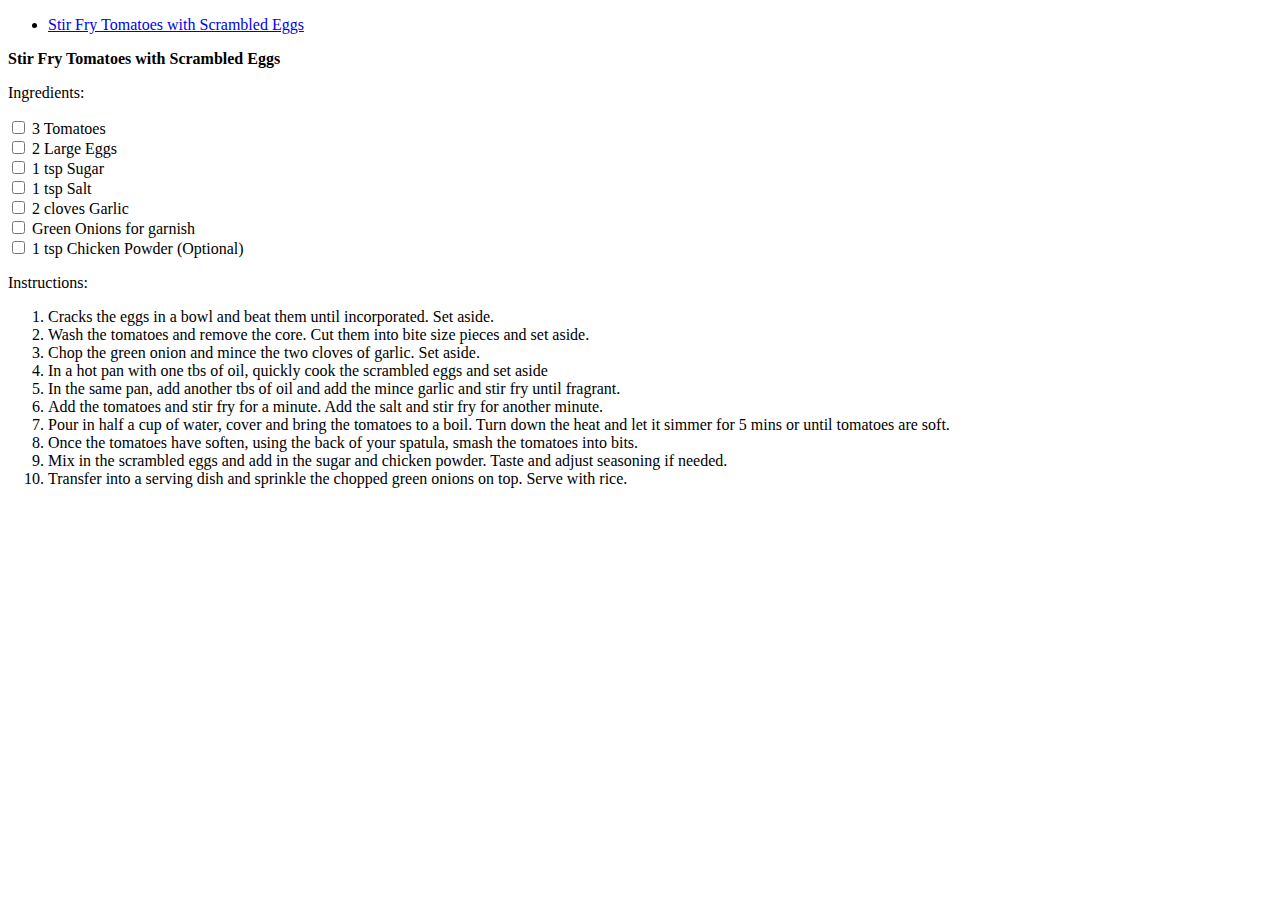
==== index.html @ 3cd475b6 "Create Index.html" ====
<!DOCTYPE html>
<html>
<head>
<title> Welcome </title>
<ul>
<li><a href="#tomatoeggs"> Stir Fry Tomatoes with Scrambled Eggs</a></li>
</ul>
<body>
<p id="tomatoeggs"><b>Stir Fry Tomatoes with Scrambled Eggs</b></p>
<p> Ingredients:</p>
            <label for="tomatoes"> <input id="tomatoes" type="checkbox" name="ingredients"> 3 Tomatoes</label>
            <br>
            <label for="eggs"> <input id="eggs" type="checkbox" name="ingredients"> 2 Large Eggs </label>
            <br>   
            <label for="sugar"> <input id ="sugar" type="checkbox" name="ingredients"> 1 tsp Sugar </label>  
            <br>
            <label for ="salt"> <input id="salt" type="checkbox" name="ingredients"> 1 tsp Salt</label>
            <br>
            <label for ="garlic"> <input id="garlic" type="checkbox" name= "ingredients"> 2 cloves Garlic </label>
            <br>
            <label for = "green onions"> <input id ="green onions" type="checkbox" name="ingredients"> Green Onions for garnish</label>
            <br>
            <label for ="chicken powder"> <input id="chicken powder" type="checkbox" name="ingredients"> 1 tsp Chicken Powder (Optional)</label>

<p> Instructions: </p>
<ol>
    <li> Cracks the eggs in a bowl and beat them until incorporated. Set aside. </li>
    <li> Wash the tomatoes and remove the core. Cut them into bite size pieces and set aside.</li>
    <li> Chop the green onion and mince the two cloves of garlic. Set aside. </li>
    <li> In a hot pan with one tbs of oil, quickly cook the scrambled eggs and set aside</li>
    <li> In the same pan, add another tbs of oil and add the mince garlic and stir fry until fragrant.</li>
    <li> Add the tomatoes and stir fry for a minute. Add the salt and stir fry for another minute. </li>
    <li> Pour in half a cup of water, cover and bring the tomatoes to a boil. Turn down the heat and let it simmer for 5 mins or until tomatoes are soft.</li>
    <li> Once the tomatoes have soften, using the back of your spatula, smash the tomatoes into bits. </li>
    <li> Mix in the scrambled eggs and add in the sugar and chicken powder. Taste and adjust seasoning if needed. </li>
    <li> Transfer into a serving dish and sprinkle the chopped green onions on top. Serve with rice.</li>
</ol>

</body>
</html>
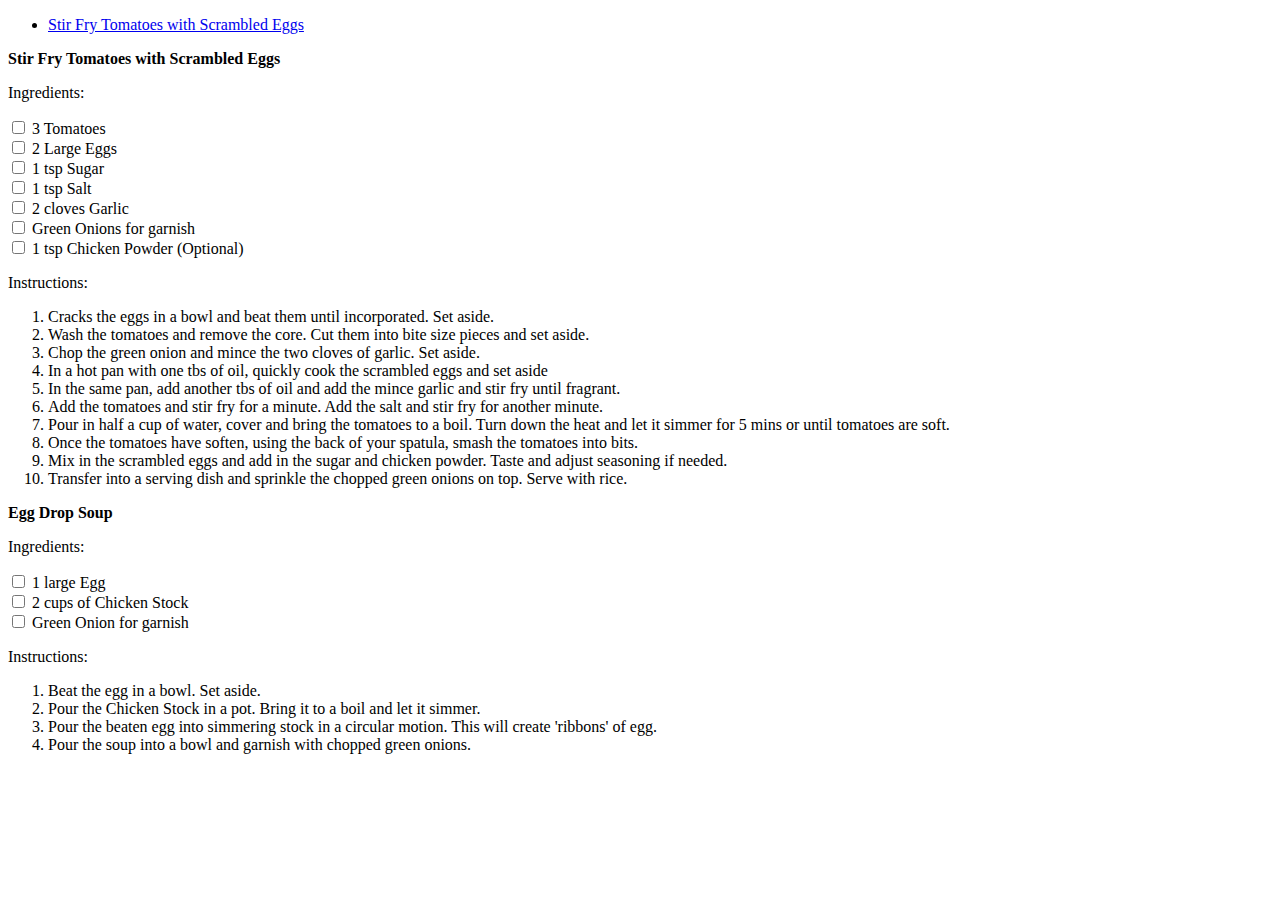
==== commit a9377423: "Update index.html" ====
--- a/index.html
+++ b/index.html
@@ -35,6 +35,21 @@
     <li> Mix in the scrambled eggs and add in the sugar and chicken powder. Taste and adjust seasoning if needed. </li>
     <li> Transfer into a serving dish and sprinkle the chopped green onions on top. Serve with rice.</li>
 </ol>
+<p> <b> Egg Drop Soup </b> <p>
+<p> Ingredients:</p>
+	<label for="egg"> <input id="eggs" type="checkbox" name="ingredients"> 1 large Egg </label>
+	<br>
+	<label for="Chicken Stock"> <input id="chicken stock" type="checkbox" name="ingredients"> 2 cups of Chicken Stock</label>
+	<br>
+	<label for="Green Onion"> <input id="green onion" type="checkbox" name="ingredients"> Green Onion for garnish</label>
+
+<p> Instructions: </p>
+<ol>
+	<li>Beat the egg in a bowl. Set aside.</li>
+	<li>Pour the Chicken Stock in a pot. Bring it to a boil and let it simmer. </li>
+	<li>Pour the beaten egg into simmering stock in a circular motion. This will create 'ribbons' of egg. </li>
+	<li>Pour the soup into a bowl and garnish with chopped green onions.</li>
+</ol>
 
 </body>
 </html>
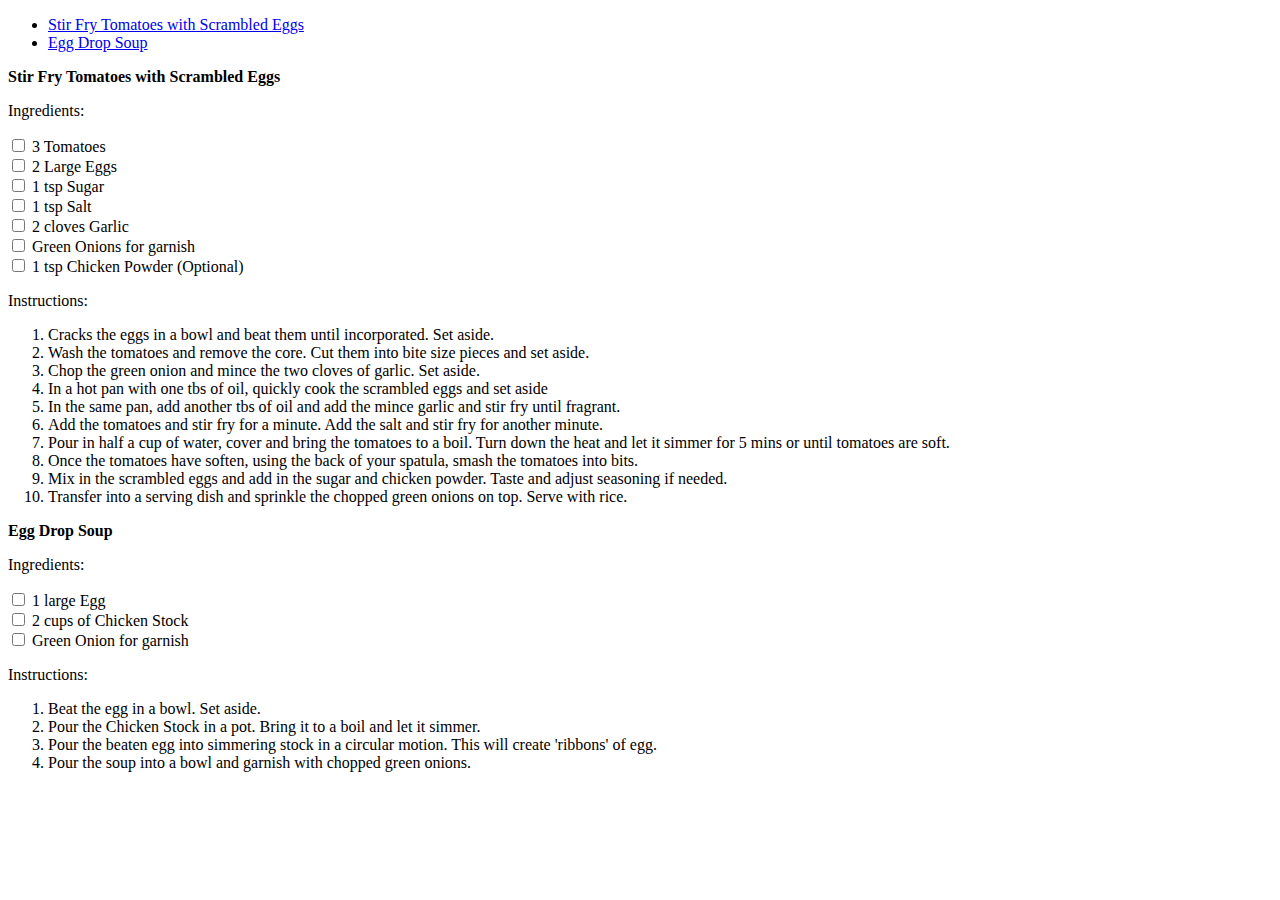
==== commit 2460ffdd: "update index.html" ====
--- a/index.html
+++ b/index.html
@@ -4,6 +4,7 @@
 <title> Welcome </title>
 <ul>
 <li><a href="#tomatoeggs"> Stir Fry Tomatoes with Scrambled Eggs</a></li>
+	<li><a href="#eggdrop"> Egg Drop Soup </a></li>
 </ul>
 <body>
 <p id="tomatoeggs"><b>Stir Fry Tomatoes with Scrambled Eggs</b></p>
@@ -35,7 +36,7 @@
     <li> Mix in the scrambled eggs and add in the sugar and chicken powder. Taste and adjust seasoning if needed. </li>
     <li> Transfer into a serving dish and sprinkle the chopped green onions on top. Serve with rice.</li>
 </ol>
-<p> <b> Egg Drop Soup </b> <p>
+<p id="eggdrop"> <b> Egg Drop Soup </b> <p>
 <p> Ingredients:</p>
 	<label for="egg"> <input id="eggs" type="checkbox" name="ingredients"> 1 large Egg </label>
 	<br>
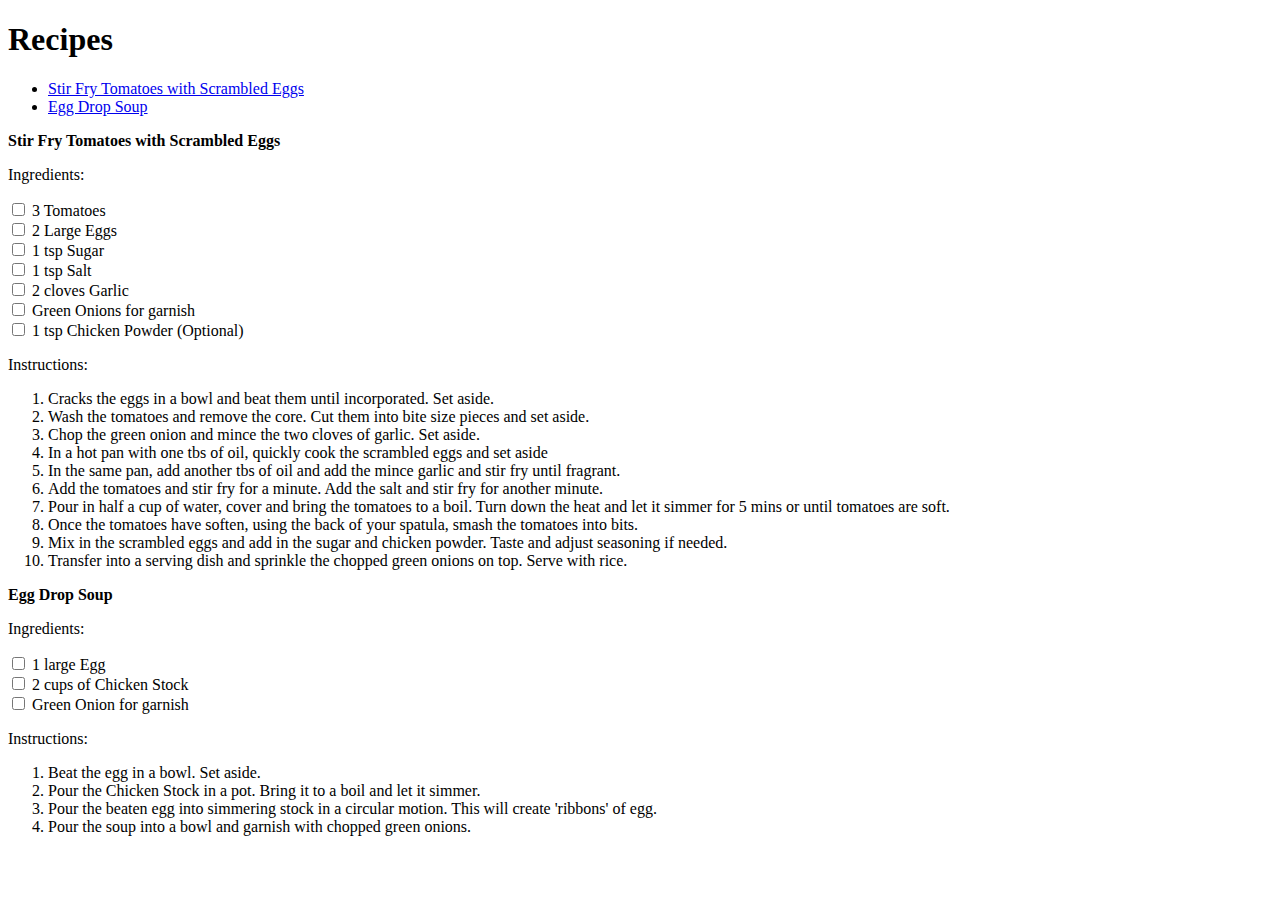
==== commit 8eddf4cd: "update index.html" ====
--- a/index.html
+++ b/index.html
@@ -2,6 +2,7 @@
 <html>
 <head>
 <title> Welcome </title>
+	<h1> Recipes </h1>
 <ul>
 <li><a href="#tomatoeggs"> Stir Fry Tomatoes with Scrambled Eggs</a></li>
 	<li><a href="#eggdrop"> Egg Drop Soup </a></li>
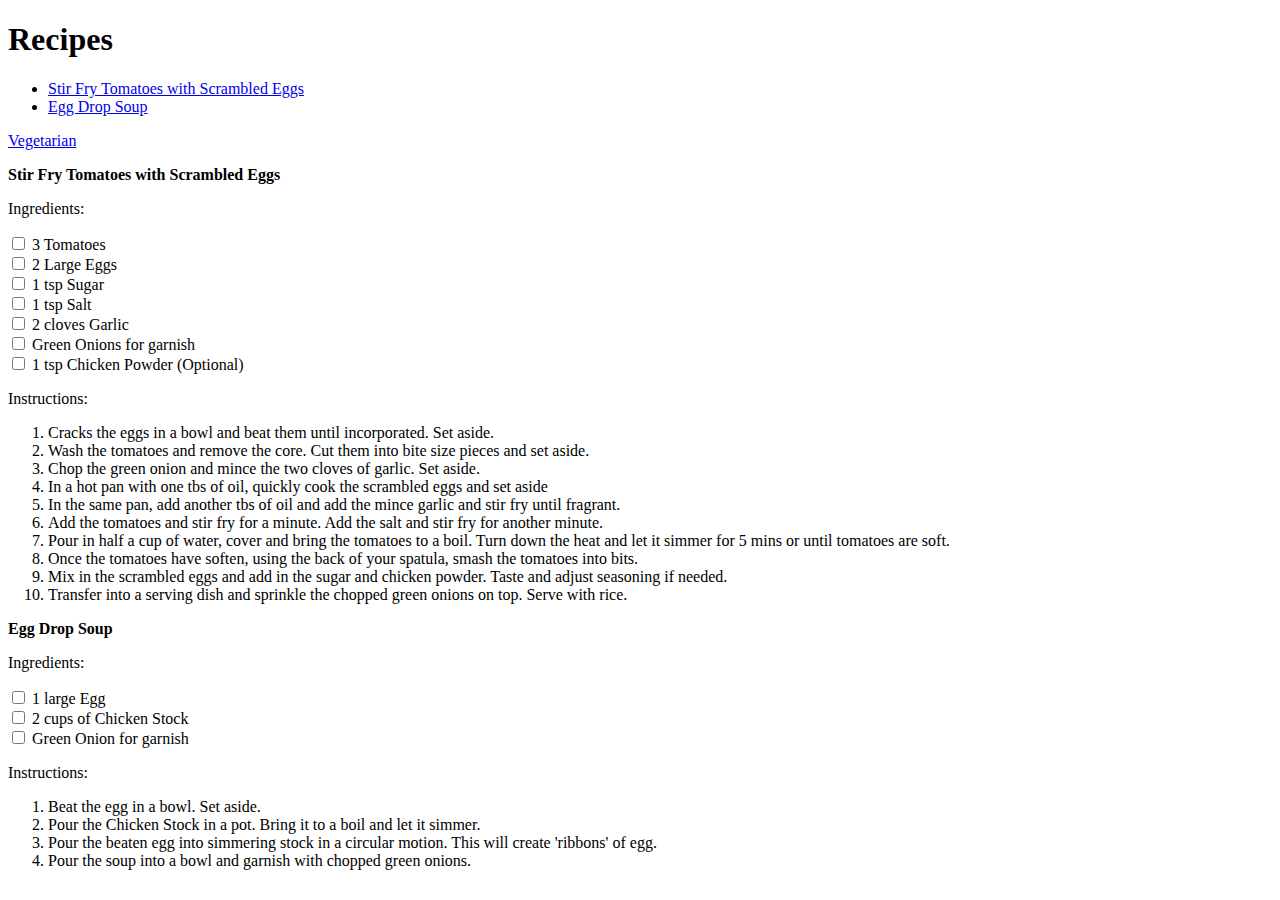
==== commit 72a59e1f: "Update index.html" ====
--- a/index.html
+++ b/index.html
@@ -7,6 +7,7 @@
 <li><a href="#tomatoeggs"> Stir Fry Tomatoes with Scrambled Eggs</a></li>
 	<li><a href="#eggdrop"> Egg Drop Soup </a></li>
 </ul>
+	<a href="/vegetarian.html"> Vegetarian </a>
 <body>
 <p id="tomatoeggs"><b>Stir Fry Tomatoes with Scrambled Eggs</b></p>
 <p> Ingredients:</p>
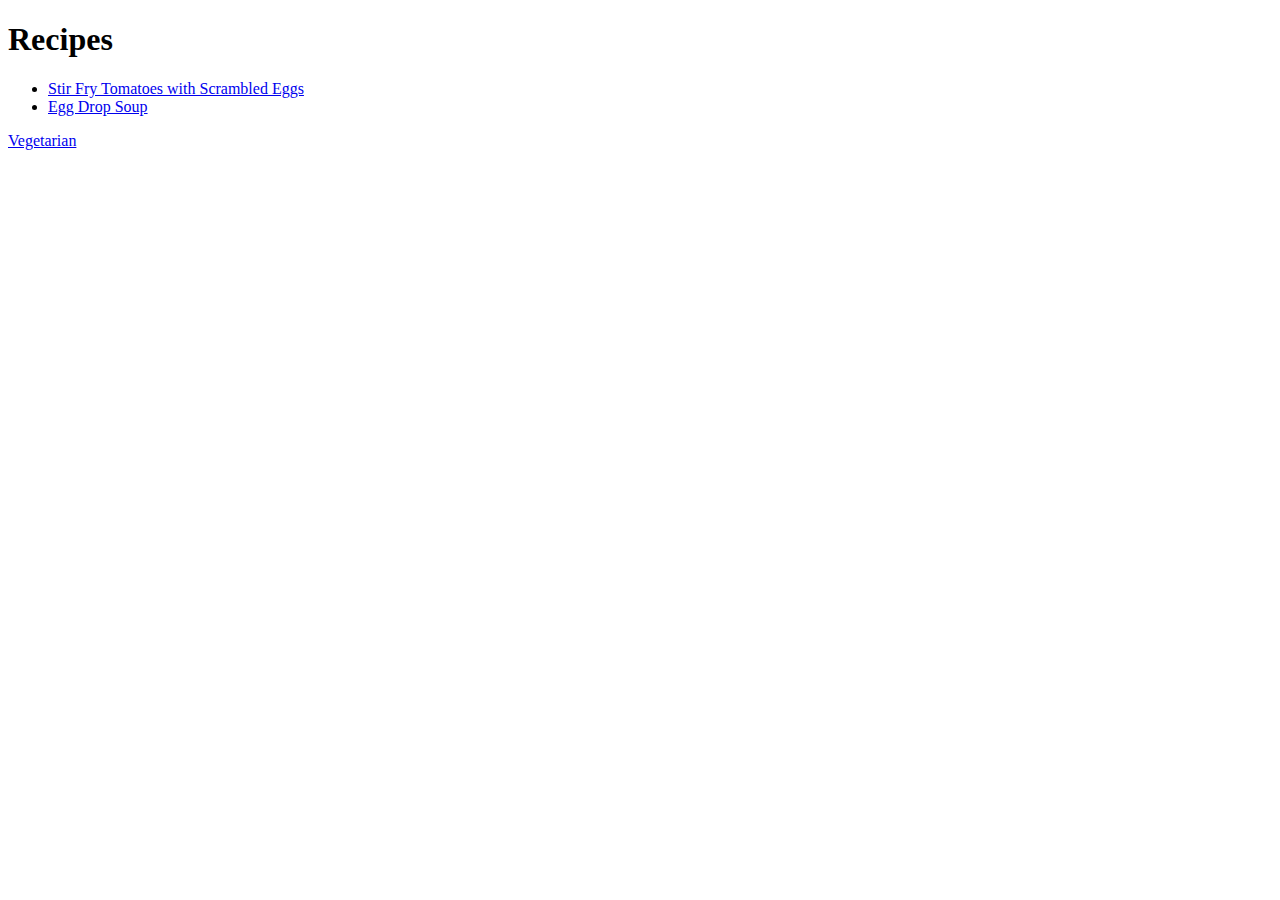
==== commit d45acc54: "Transfer" ====
--- a/index.html
+++ b/index.html
@@ -9,50 +9,7 @@
 </ul>
 	<a href="/vegetarian.html"> Vegetarian </a>
 <body>
-<p id="tomatoeggs"><b>Stir Fry Tomatoes with Scrambled Eggs</b></p>
-<p> Ingredients:</p>
-            <label for="tomatoes"> <input id="tomatoes" type="checkbox" name="ingredients"> 3 Tomatoes</label>
-            <br>
-            <label for="eggs"> <input id="eggs" type="checkbox" name="ingredients"> 2 Large Eggs </label>
-            <br>   
-            <label for="sugar"> <input id ="sugar" type="checkbox" name="ingredients"> 1 tsp Sugar </label>  
-            <br>
-            <label for ="salt"> <input id="salt" type="checkbox" name="ingredients"> 1 tsp Salt</label>
-            <br>
-            <label for ="garlic"> <input id="garlic" type="checkbox" name= "ingredients"> 2 cloves Garlic </label>
-            <br>
-            <label for = "green onions"> <input id ="green onions" type="checkbox" name="ingredients"> Green Onions for garnish</label>
-            <br>
-            <label for ="chicken powder"> <input id="chicken powder" type="checkbox" name="ingredients"> 1 tsp Chicken Powder (Optional)</label>
 
-<p> Instructions: </p>
-<ol>
-    <li> Cracks the eggs in a bowl and beat them until incorporated. Set aside. </li>
-    <li> Wash the tomatoes and remove the core. Cut them into bite size pieces and set aside.</li>
-    <li> Chop the green onion and mince the two cloves of garlic. Set aside. </li>
-    <li> In a hot pan with one tbs of oil, quickly cook the scrambled eggs and set aside</li>
-    <li> In the same pan, add another tbs of oil and add the mince garlic and stir fry until fragrant.</li>
-    <li> Add the tomatoes and stir fry for a minute. Add the salt and stir fry for another minute. </li>
-    <li> Pour in half a cup of water, cover and bring the tomatoes to a boil. Turn down the heat and let it simmer for 5 mins or until tomatoes are soft.</li>
-    <li> Once the tomatoes have soften, using the back of your spatula, smash the tomatoes into bits. </li>
-    <li> Mix in the scrambled eggs and add in the sugar and chicken powder. Taste and adjust seasoning if needed. </li>
-    <li> Transfer into a serving dish and sprinkle the chopped green onions on top. Serve with rice.</li>
-</ol>
-<p id="eggdrop"> <b> Egg Drop Soup </b> <p>
-<p> Ingredients:</p>
-	<label for="egg"> <input id="eggs" type="checkbox" name="ingredients"> 1 large Egg </label>
-	<br>
-	<label for="Chicken Stock"> <input id="chicken stock" type="checkbox" name="ingredients"> 2 cups of Chicken Stock</label>
-	<br>
-	<label for="Green Onion"> <input id="green onion" type="checkbox" name="ingredients"> Green Onion for garnish</label>
-
-<p> Instructions: </p>
-<ol>
-	<li>Beat the egg in a bowl. Set aside.</li>
-	<li>Pour the Chicken Stock in a pot. Bring it to a boil and let it simmer. </li>
-	<li>Pour the beaten egg into simmering stock in a circular motion. This will create 'ribbons' of egg. </li>
-	<li>Pour the soup into a bowl and garnish with chopped green onions.</li>
-</ol>
 
 </body>
 </html>
